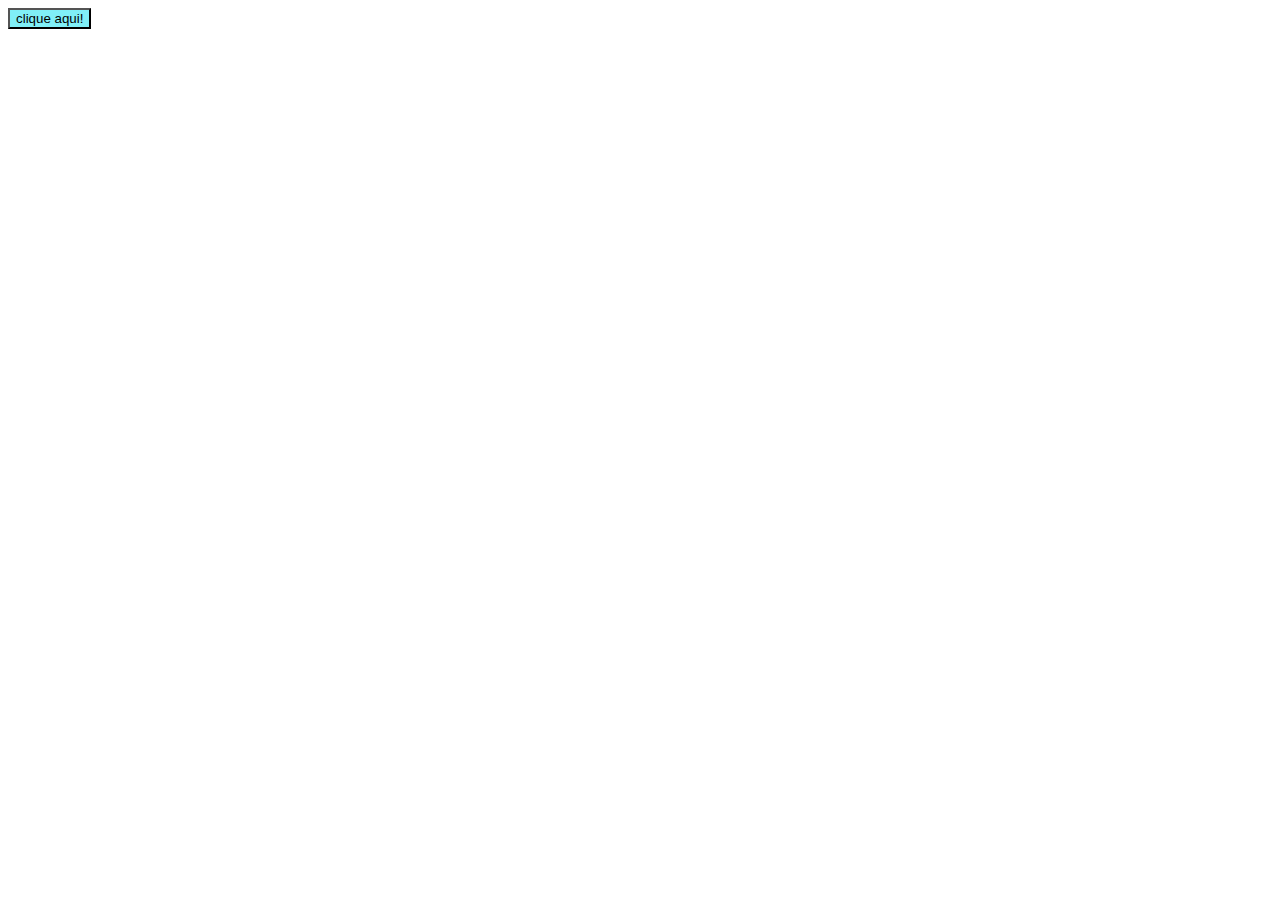
==== index.html @ a44c7af7 "primeiro commit - botao" ====
<!DOCTYPE html>
<html lang="en">
<head>
    <meta charset="UTF-8">
    <meta name="viewport" content="width=device-width, initial-scale=1.0">
    <title>Document</title>
</head>
<body>
    <button onclick="mensagem()" style="background: rgb(128, 239, 247);">clique aqui!</button>
    <script>
        function mensagem(){
            alert("olá");
        }
    </script>
</body>
</html>
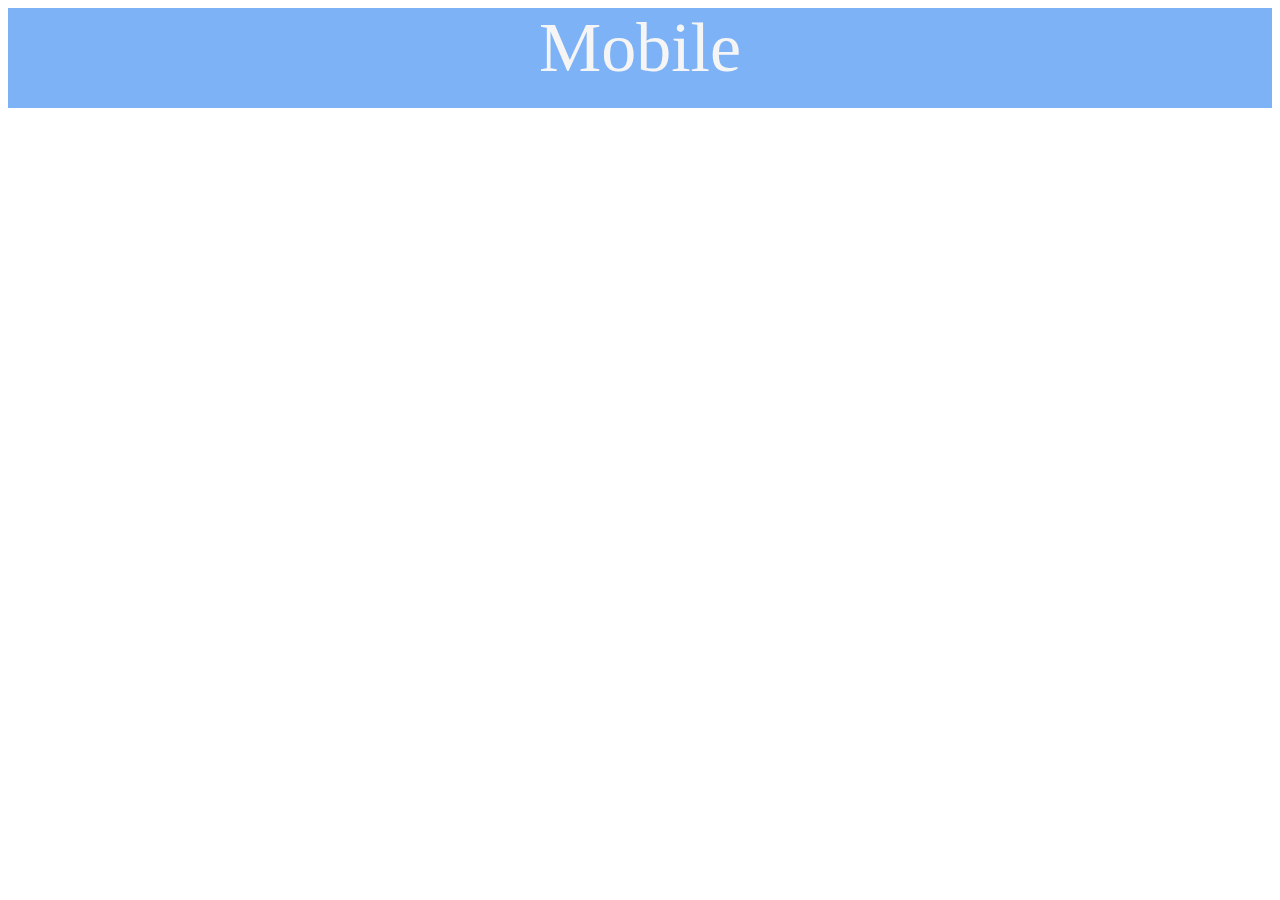
==== commit 767e7e63: "Add files via upload" ====
--- a/index.html
+++ b/index.html
@@ -4,13 +4,12 @@
     <meta charset="UTF-8">
     <meta name="viewport" content="width=device-width, initial-scale=1.0">
     <title>Document</title>
+    <link rel="stylesheet" href="./css/padrao.css">
 </head>
 <body>
-    <button onclick="mensagem()" style="background: rgb(128, 239, 247);">clique aqui!</button>
-    <script>
-        function mensagem(){
-            alert("olá");
-        }
-    </script>
+    <header class="barra">
+      <span id="dispositivo">Mobile</span>
+    </header>
+
 </body>
 </html>--- a/css/padrao.css
+++ b/css/padrao.css
@@ -0,0 +1,10 @@
+.barra {
+    width: 100%;
+    height: 100px;
+    background-color: rgb(125, 178, 247);
+    text-align: center;
+}
+#dispositivo{
+    font-size: 70px;
+    color: whitesmoke;
+}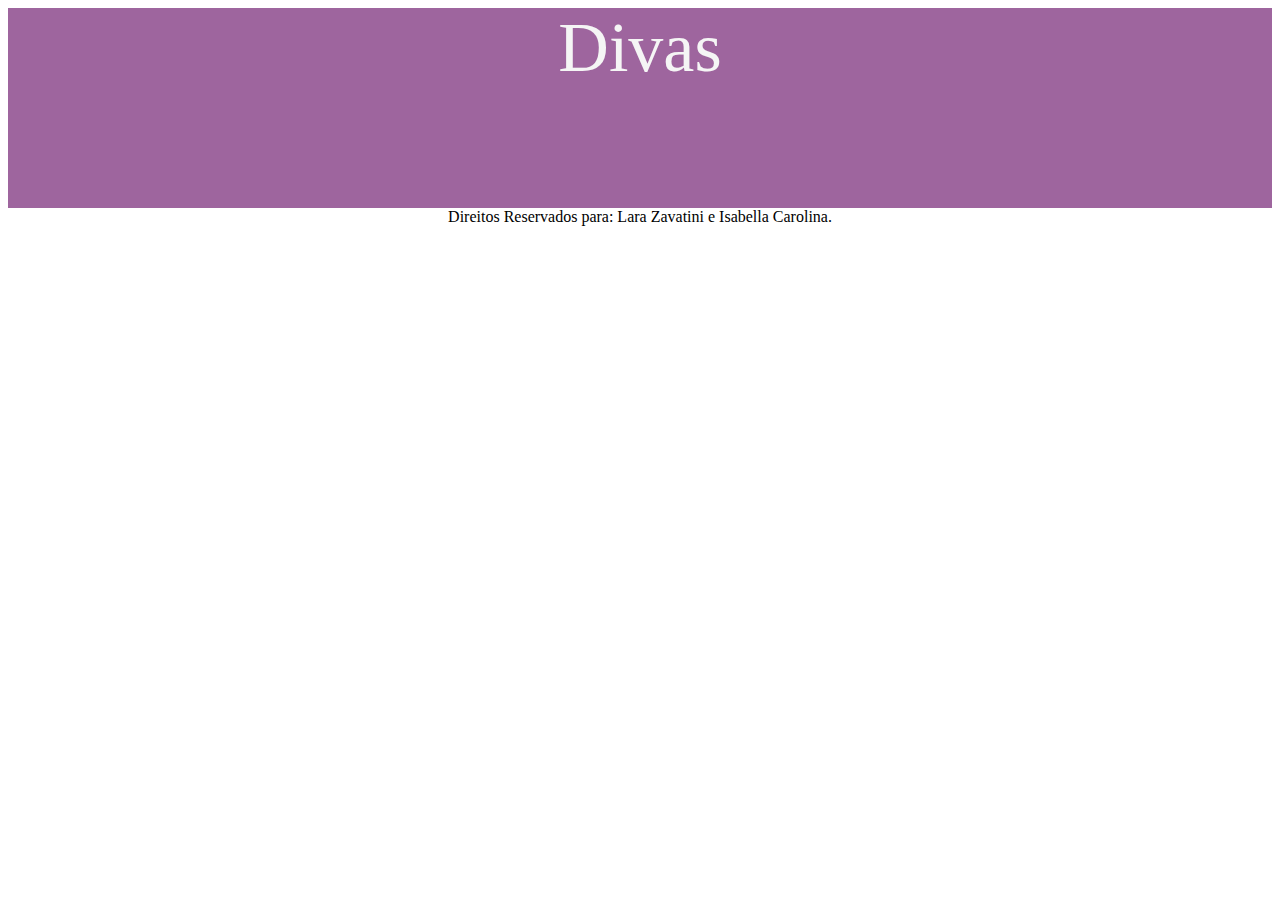
==== commit 3f4be22e: "Add files via upload" ====
--- a/index.html
+++ b/index.html
@@ -8,8 +8,14 @@
 </head>
 <body>
     <header class="barra">
-      <span id="dispositivo">Mobile</span>
+      <span class="dispositivo"> Divas </span>
     </header>
+   <section class="conteudo">
 
+
+   </section>
+   <footer class="rodape">
+   Direitos Reservados para: Lara Zavatini e Isabella Carolina.
+</footer>
 </body>
 </html>--- a/css/padrao.css
+++ b/css/padrao.css
@@ -4,7 +4,26 @@
     background-color: rgb(125, 178, 247);
     text-align: center;
 }
-#dispositivo{
+.dispositivo{
     font-size: 70px;
     color: whitesmoke;
+}
+
+@media (min-width: 800px) {
+    .barra{
+        height: 150px;
+        background-color: rgb(255, 179, 192);
+    }
+    #dispositivo {
+        display: none;
+    }
+}
+@media (min-width: 1228px){
+    .barra{
+        height: 200px;
+        background-color: rgb(158, 101, 158);
+    }
+}
+.rodape{
+    text-align: center;
 }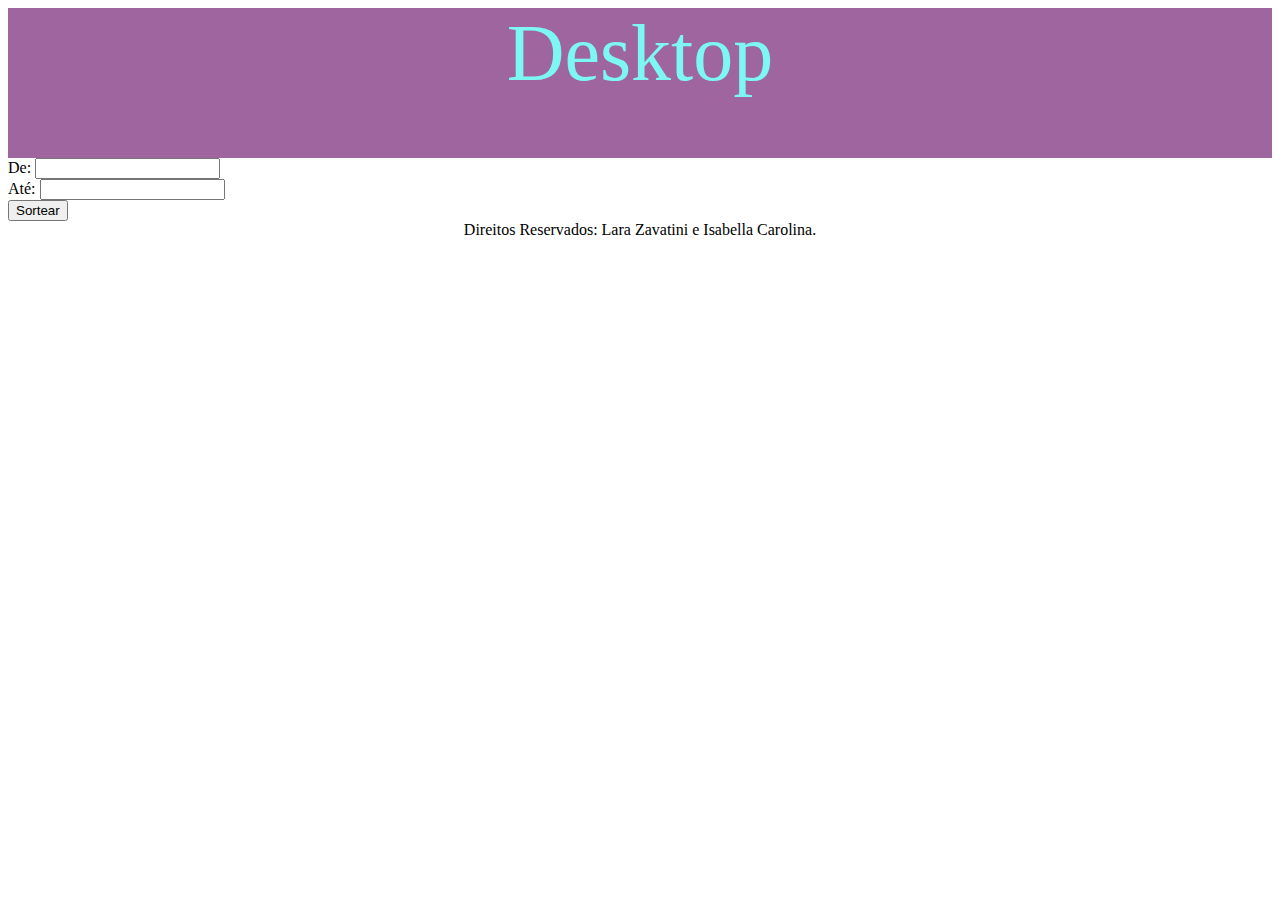
==== commit 12c57e2f: "Add files via upload" ====
--- a/index.html
+++ b/index.html
@@ -5,17 +5,26 @@
     <meta name="viewport" content="width=device-width, initial-scale=1.0">
     <title>Document</title>
     <link rel="stylesheet" href="./css/padrao.css">
+    <script src="./js/script.js"></script>
 </head>
 <body>
     <header class="barra">
-      <span class="dispositivo"> Divas </span>
+      <span class="mobile"> Mobile </span>
+      <span class="tablet"> Tablet </span>
+      <span class="desktop"> Desktop </span>
     </header>
    <section class="conteudo">
-
-
+    <div class="sorteio">
+      De: <input type="number" id="inicio"> <br>
+      Até: <input type="number" id="fim"> <br>
+      <button onclick="fazerSorteio()">Sortear</button> <br>
+      <div class="valor">
+        <span  id="resultado"></span>
+      </div>
+    </div>
    </section>
    <footer class="rodape">
-   Direitos Reservados para: Lara Zavatini e Isabella Carolina.
+   Direitos Reservados: Lara Zavatini e Isabella Carolina.
 </footer>
 </body>
 </html>--- a/css/padrao.css
+++ b/css/padrao.css
@@ -1,12 +1,13 @@
 .barra {
     width: 100%;
     height: 100px;
-    background-color: rgb(125, 178, 247);
+    background-color: rgb(255, 179, 192);
     text-align: center;
 }
-.dispositivo{
+.mobile {
     font-size: 70px;
     color: whitesmoke;
+    text-align: center;
 }
 
 @media (min-width: 800px) {
@@ -14,15 +15,46 @@
         height: 150px;
         background-color: rgb(255, 179, 192);
     }
-    #dispositivo {
+    #mobile {
         display: none;
     }
 }
-@media (min-width: 1228px){
+.tablet{
+    display: none;
+}
+.desktop{
+    display: none;
+
+}
     .barra{
-        height: 200px;
+        height: 150px;
         background-color: rgb(158, 101, 158);
     }
+    .mobile{
+        display: none;
+    }
+    .tablet{
+        display: inline;
+        font-size: 70px;
+        color:rgb(125, 247, 241);
+        text-align: center;
+    }
+
+
+@media (min-width: 1228px) {
+    .barra{
+        height: 150px;
+        background-color: rgb(158, 101, 158);
+    }
+    .tablet{
+        display: none;
+    }
+    .desktop{
+        display: inline;
+        font-size: 80px;
+        color:rgb(125, 247, 241);
+        text-align: center;
+    }  
 }
 .rodape{
     text-align: center;
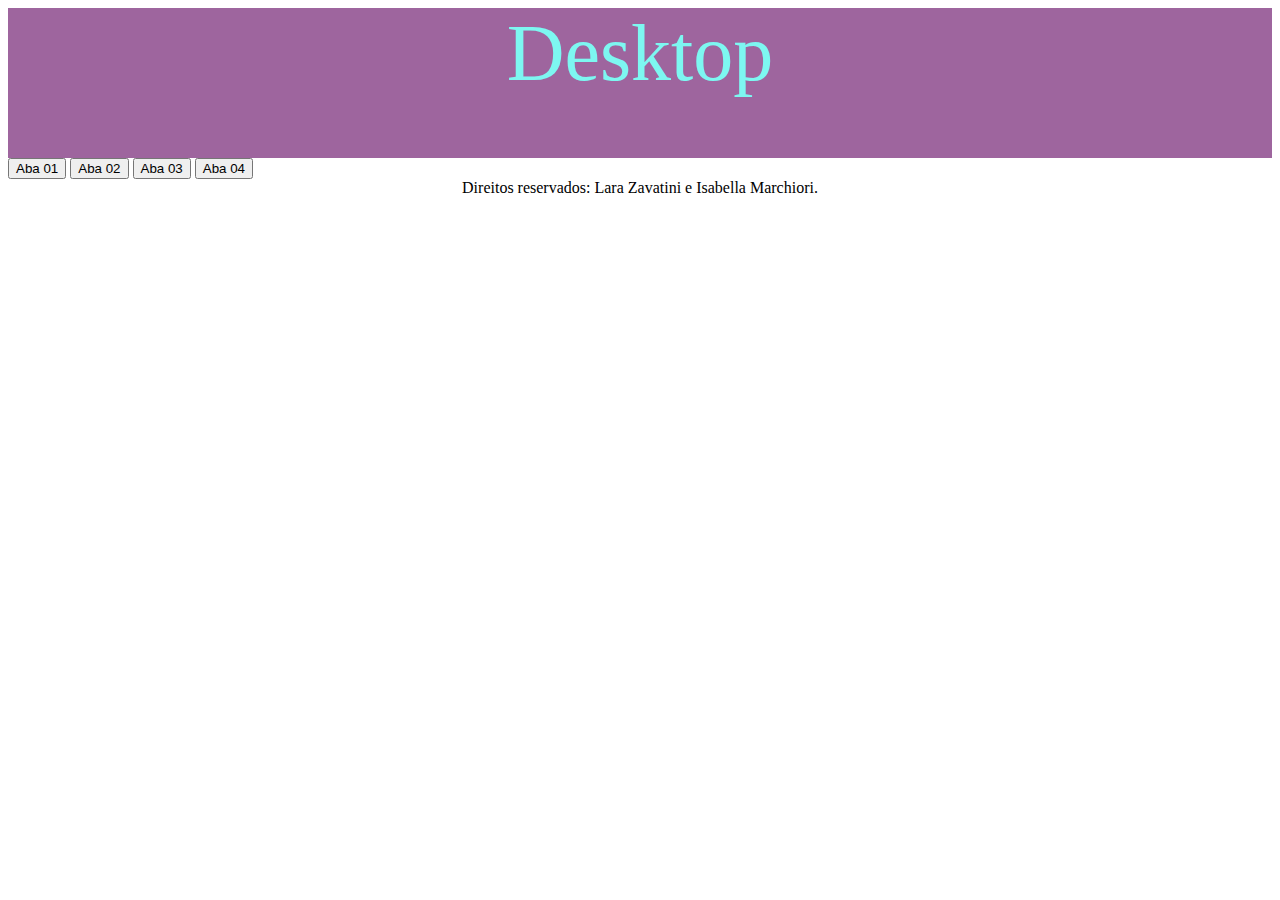
==== commit f4d16c0e: "Add files via upload" ====
--- a/index.html
+++ b/index.html
@@ -1,30 +1,42 @@
 <!DOCTYPE html>
-<html lang="en">
+<html lang="pt-br">
+
 <head>
     <meta charset="UTF-8">
+    <meta http-equiv="X-UA-Compatible" content="IE=edge">
     <meta name="viewport" content="width=device-width, initial-scale=1.0">
     <title>Document</title>
     <link rel="stylesheet" href="./css/padrao.css">
     <script src="./js/script.js"></script>
 </head>
+
 <body>
     <header class="barra">
-      <span class="mobile"> Mobile </span>
-      <span class="tablet"> Tablet </span>
-      <span class="desktop"> Desktop </span>
+        <span class="mobile">Mobile</span>
+        <span class="tablet">Tablet</span>
+        <span class="desktop">Desktop</span>
     </header>
-   <section class="conteudo">
-    <div class="sorteio">
-      De: <input type="number" id="inicio"> <br>
-      Até: <input type="number" id="fim"> <br>
-      <button onclick="fazerSorteio()">Sortear</button> <br>
-      <div class="valor">
-        <span  id="resultado"></span>
-      </div>
-    </div>
-   </section>
-   <footer class="rodape">
-   Direitos Reservados: Lara Zavatini e Isabella Carolina.
-</footer>
+    <section class="conteudo">
+        <div class="abas">
+            <div class="btns">
+                <button class="botoes" onclick="escolher_aba(1)" id="btn1">Aba 01</button>
+                <button class="botoes" onclick="escolher_aba(2)" id="btn2">Aba 02</button>
+                <button class="botoes" onclick="escolher_aba(3)" id="btn3">Aba 03</button>
+                <button class="botoes" onclick="escolher_aba(4)" id="btn4">Aba 04</button>
+            </div>
+            <div class="divisoes">
+                <div class="aba1" id="ab1"></div>
+                <div class="aba2" id="ab2"></div>
+                <div class="aba3" id="ab3"></div>
+                <div class="aba4" id="ab4"></div>
+            </div>
+        </div>
+    </section>
+    <footer class="rodape">
+Direitos reservados: Lara Zavatini e Isabella Marchiori.
+    </footer>
+    <script>
+      escolher_aba(1);
+    </script>
 </body>
 </html>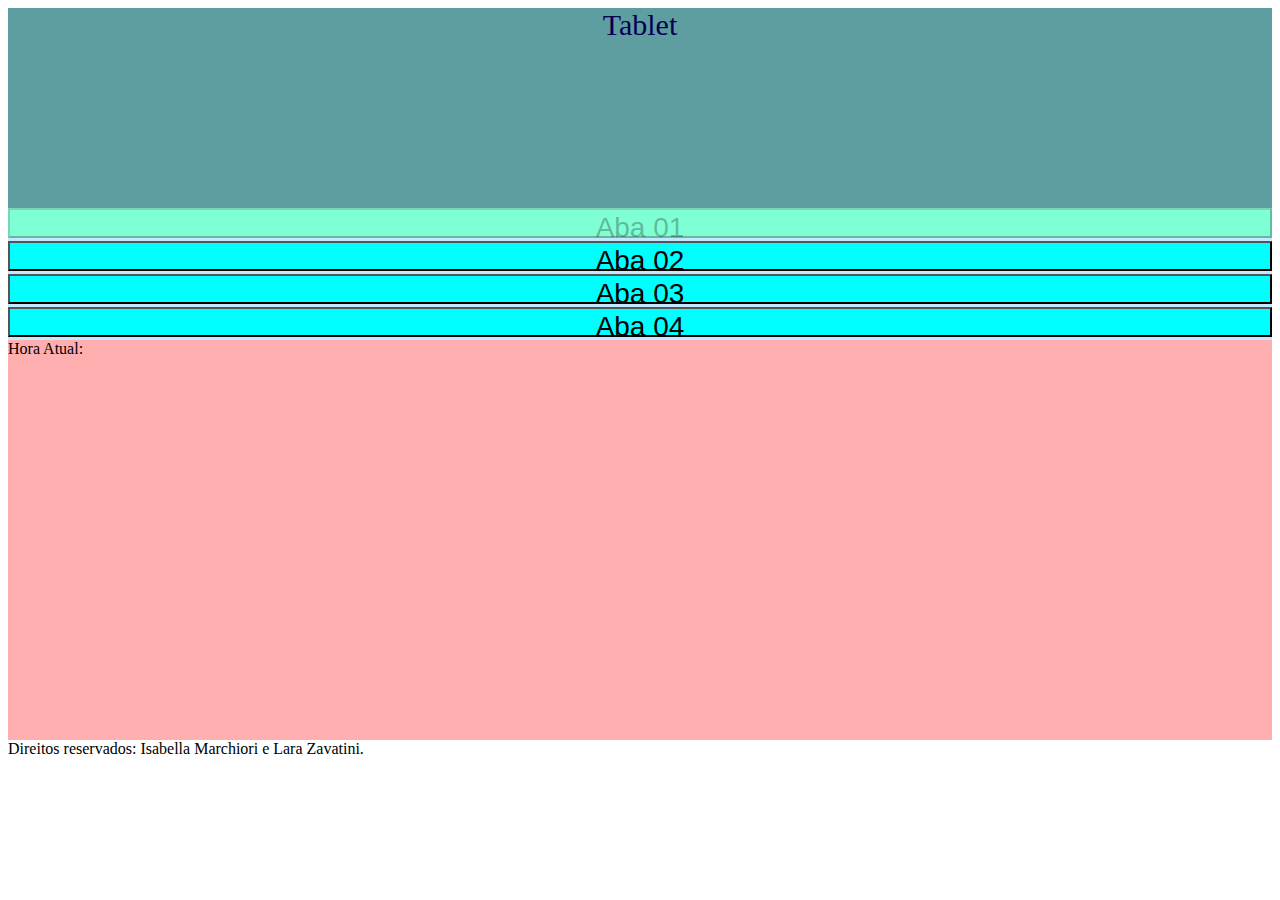
==== commit f1485d8f: "Add files via upload" ====
--- a/index.html
+++ b/index.html
@@ -25,18 +25,21 @@
                 <button class="botoes" onclick="escolher_aba(4)" id="btn4">Aba 04</button>
             </div>
             <div class="divisoes">
-                <div class="aba1" id="ab1"></div>
-                <div class="aba2" id="ab2"></div>
-                <div class="aba3" id="ab3"></div>
-                <div class="aba4" id="ab4"></div>
+                <div class="abageral aba1" id="ab1">
+                    Hora Atual: <span id="h"></span>
+                </div>
+                <div class="abageral aba2" id="ab2"></div>
+                <div class="abageral aba3" id="ab3"></div>
+                <div class="abageral aba4" id="ab4"></div>
             </div>
         </div>
     </section>
     <footer class="rodape">
-Direitos reservados: Lara Zavatini e Isabella Marchiori.
+Direitos reservados: Isabella Marchiori e Lara Zavatini.
     </footer>
     <script>
       escolher_aba(1);
+      hora_atual();
     </script>
 </body>
 </html>--- a/css/padrao.css
+++ b/css/padrao.css
@@ -1,61 +1,78 @@
 .barra {
     width: 100%;
     height: 100px;
-    background-color: rgb(255, 179, 192);
-    text-align: center;
-}
-.mobile {
-    font-size: 70px;
-    color: whitesmoke;
+    background-color: rgb(139, 121, 185);
     text-align: center;
 }
 
-@media (min-width: 800px) {
-    .barra{
-        height: 150px;
-        background-color: rgb(255, 179, 192);
-    }
-    #mobile {
-        display: none;
-    }
+.mobile{
+    font-size: 60px;
+    color: rgb(64, 149, 195);
+    text-align: center;
 }
 .tablet{
     display: none;
 }
 .desktop{
     display: none;
-
 }
+.conteudo{
+    width: 100%;
+    background-color: rgb(196, 232, 255);
+}
+.botoes{
+    width: 100%;
+    height: 30px;
+    background-color: rgb(115, 197, 255);
+    font-size: 28px;
+    padding-top: 2px;
+    padding-bottom: 4px;
+}
+.abageral{
+    width: 100%;
+    height: 400px;
+    display: none;
+}
+.aba1 {
+    background-color: rgb(255, 175, 175);
+}
+.aba2 {
+    background-color: rgb(255, 106, 106);
+}
+.aba3 {
+    background-color: rgb(245, 236, 102);
+}
+.aba4 {
+    background-color: rgb(243, 237, 184);
+}
+@media (min-width: 800px) {
     .barra{
         height: 150px;
-        background-color: rgb(158, 101, 158);
+        background-color: rgb(161, 216, 253);
     }
-    .mobile{
+    .mobile {
         display: none;
     }
-    .tablet{
+    .tablet {
+        display: inline;
+        font-size: 30px;
+        color: rgb(5, 0, 80);
+    }
+    
+}
+
+@media (min-width: 1228px){
+    .barra {
+        height: 200px;
+        background-color: cadetblue;
+    }
+    #tablet {
+        display: none;
+    }
+    #desktop {
         display: inline;
         font-size: 70px;
-        color:rgb(125, 247, 241);
-        text-align: center;
+        color: rgb(155, 221, 229);
+        text-align: center; 
     }
-
-
-@media (min-width: 1228px) {
-    .barra{
-        height: 150px;
-        background-color: rgb(158, 101, 158);
-    }
-    .tablet{
-        display: none;
-    }
-    .desktop{
-        display: inline;
-        font-size: 80px;
-        color:rgb(125, 247, 241);
-        text-align: center;
-    }  
-}
-.rodape{
-    text-align: center;
 }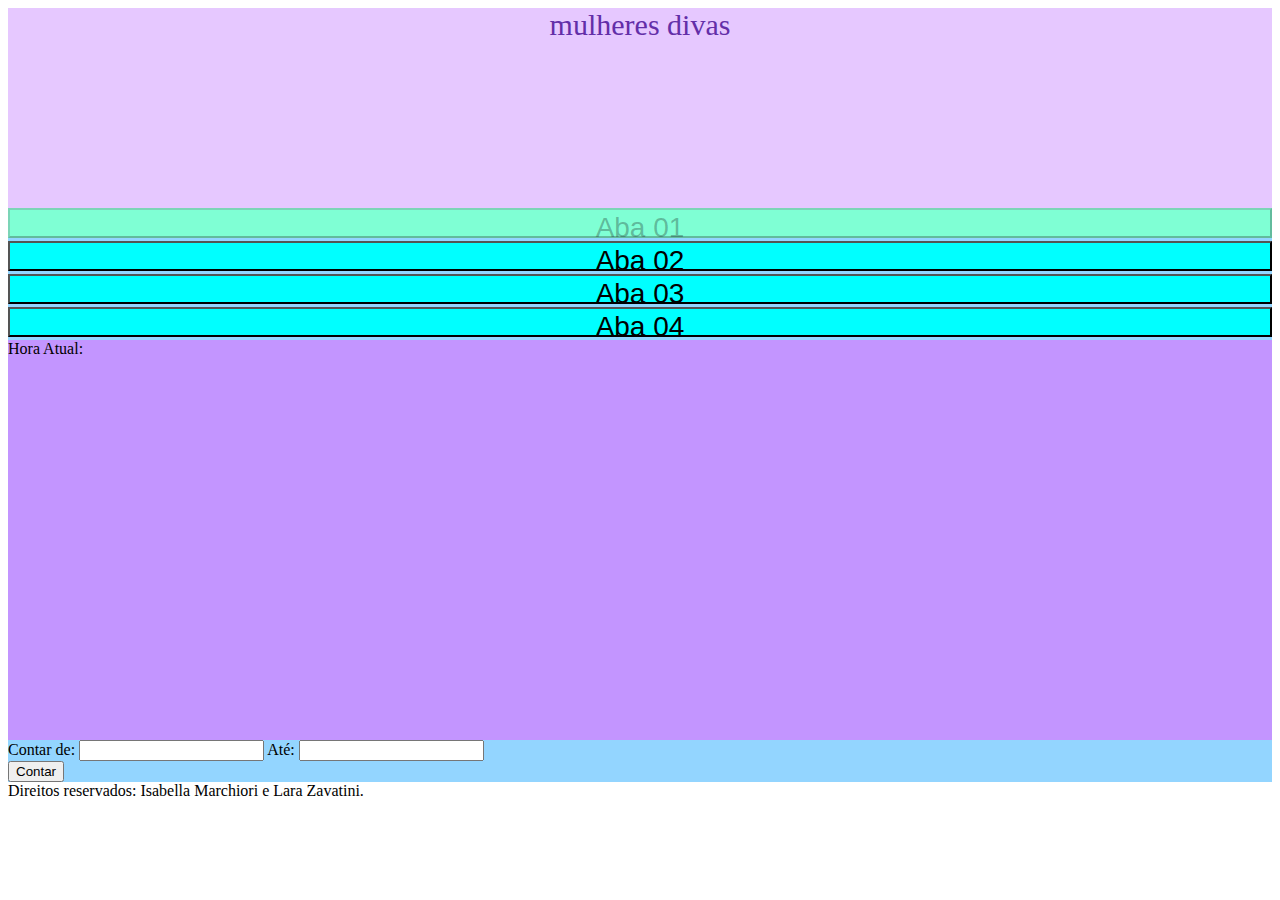
==== commit ef3caa73: "Add files via upload" ====
--- a/index.html
+++ b/index.html
@@ -13,7 +13,7 @@
 <body>
     <header class="barra">
         <span class="mobile">Mobile</span>
-        <span class="tablet">Tablet</span>
+        <span class="tablet">mulheres divas</span>
         <span class="desktop">Desktop</span>
     </header>
     <section class="conteudo">
@@ -29,6 +29,10 @@
                     Hora Atual: <span id="h"></span>
                 </div>
                 <div class="abageral aba2" id="ab2"></div>
+                Contar de: <input type="number" id="inicio">
+                Até: <input type="number" id="fim"> <br>
+                <button onclick="iniciar()">Contar</button>
+                <span id="valor"></span>
                 <div class="abageral aba3" id="ab3"></div>
                 <div class="abageral aba4" id="ab4"></div>
             </div>
--- a/css/padrao.css
+++ b/css/padrao.css
@@ -18,12 +18,12 @@
 }
 .conteudo{
     width: 100%;
-    background-color: rgb(196, 232, 255);
+    background-color: rgb(147, 213, 255);
 }
 .botoes{
     width: 100%;
     height: 30px;
-    background-color: rgb(115, 197, 255);
+    background-color: rgb(222, 115, 255);
     font-size: 28px;
     padding-top: 2px;
     padding-bottom: 4px;
@@ -34,21 +34,21 @@
     display: none;
 }
 .aba1 {
-    background-color: rgb(255, 175, 175);
+    background-color: rgb(195, 149, 255);
 }
 .aba2 {
-    background-color: rgb(255, 106, 106);
+    background-color: rgb(140, 131, 255);
 }
 .aba3 {
-    background-color: rgb(245, 236, 102);
+    background-color: rgb(121, 179, 255);
 }
 .aba4 {
-    background-color: rgb(243, 237, 184);
+    background-color: rgb(71, 149, 252);
 }
 @media (min-width: 800px) {
     .barra{
         height: 150px;
-        background-color: rgb(161, 216, 253);
+        background-color: rgb(65, 173, 245);
     }
     .mobile {
         display: none;
@@ -56,7 +56,7 @@
     .tablet {
         display: inline;
         font-size: 30px;
-        color: rgb(5, 0, 80);
+        color: rgb(99, 46, 168);
     }
     
 }
@@ -64,7 +64,7 @@
 @media (min-width: 1228px){
     .barra {
         height: 200px;
-        background-color: cadetblue;
+        background-color: rgb(230, 200, 255);
     }
     #tablet {
         display: none;
@@ -72,7 +72,7 @@
     #desktop {
         display: inline;
         font-size: 70px;
-        color: rgb(155, 221, 229);
+        color: rgb(0, 255, 128);
         text-align: center; 
     }
 }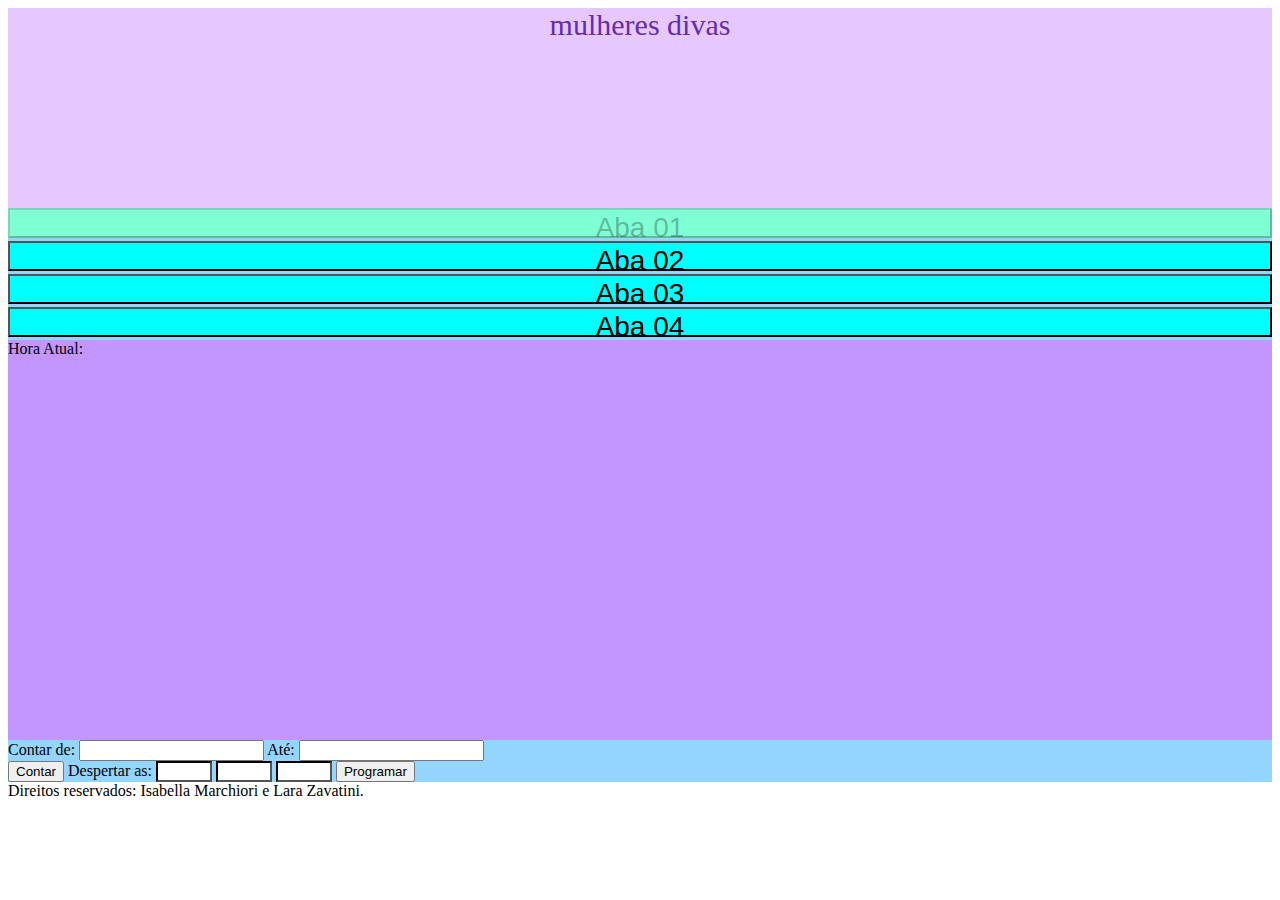
==== commit 6a3aaf99: "Add files via upload" ====
--- a/index.html
+++ b/index.html
@@ -34,6 +34,12 @@
                 <button onclick="iniciar()">Contar</button>
                 <span id="valor"></span>
                 <div class="abageral aba3" id="ab3"></div>
+                Despertar as:
+                 <input class="set_tempo" type="number" id="hora_d">
+                 <input class="set_tempo" type="number" id="min_d">
+                 <input class="set_tempo" type="number" id="seg_d">
+                 <button onclick="ajustar()">Programar</button>
+                </div>
                 <div class="abageral aba4" id="ab4"></div>
             </div>
         </div>
--- a/css/padrao.css
+++ b/css/padrao.css
@@ -1,3 +1,8 @@
+
+.set_tempo{
+    width: 48px;
+    border-color:black;
+}
 .barra {
     width: 100%;
     height: 100px;
